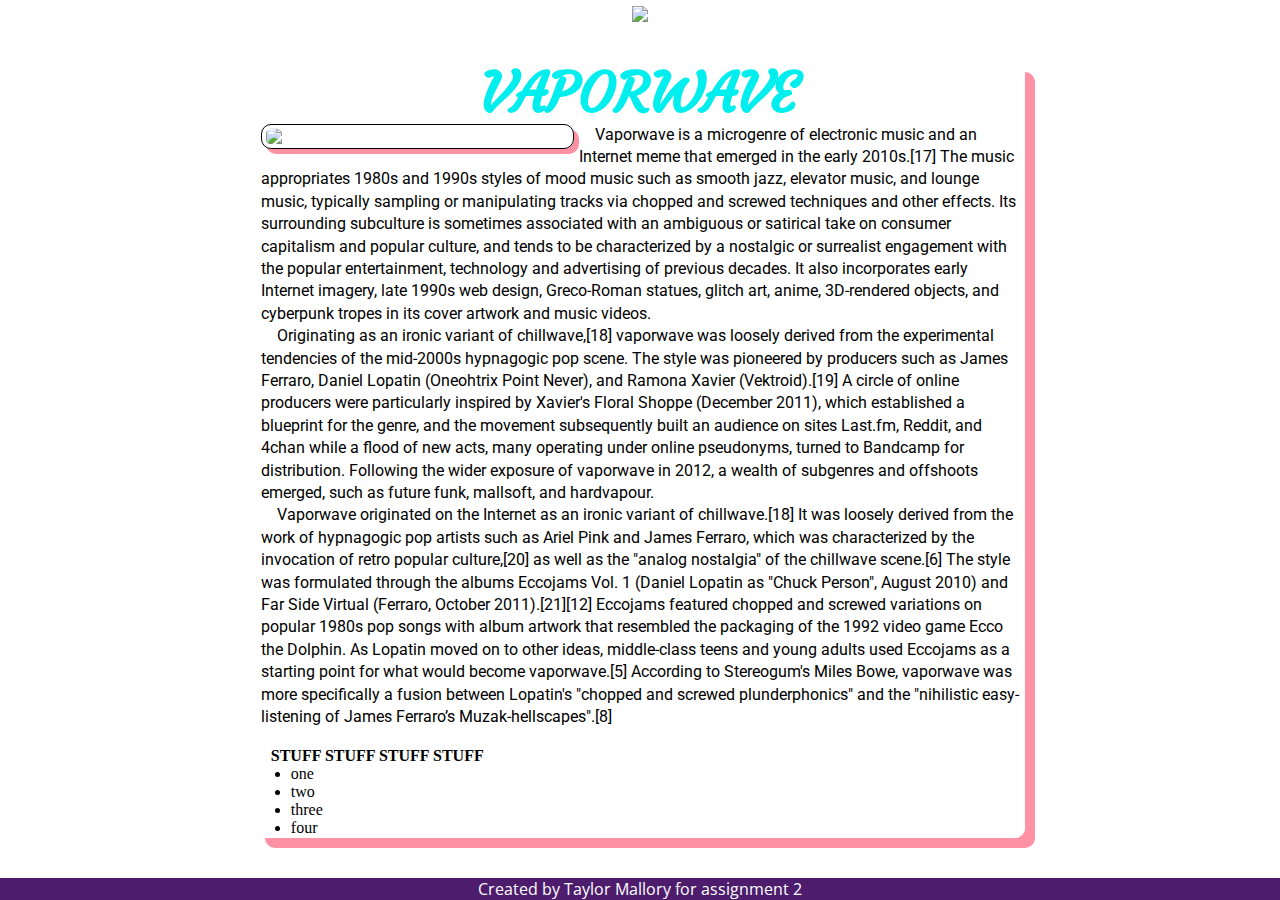
==== hw2/index.html @ 64f0b057 "initial commit" ====
<!DOCTYPE html>
<html>
<head>
	<title>HW2</title>
	<link href="https://fonts.googleapis.com/css?family=Open+Sans+Condensed:300|Courgette|Roboto" rel="stylesheet"> 
	<link rel="stylesheet" type="text/css" href="style.css">
</head>
<body>
	<header>
		<img id="head_img" src="https://i.imgur.com/pA6YZIU.png">
		<nav id="top_nav_bar">
			<a class="top_nav_links" href="#">LINKS</a>
			<a class="top_nav_links" href="#">FOR</a>
			<a class="top_nav_links" href="#">WEBSITE</a>
			<a class="top_nav_links" href="#">STUFF</a>
			<a class="top_nav_links" href="#">AND</a>
			<a class="top_nav_links" href="#">OTHER</a>
			<a class="top_nav_links" href="#">STUFF</a>
		</nav>
	</header>
	<body>
		<div class="main">
		<div class="main_title">
		<h1 id="page_title">VAPORWAVE</h1>
		</div>
		<p id="body_p">
		<img id="main_img" src="https://i.pinimg.com/736x/df/92/c7/df92c7254ab236c270d7ab1302782086.jpg">
			&nbsp;&nbsp;&nbsp;&nbsp;Vaporwave is a microgenre of electronic music and an Internet meme that emerged in the early 2010s.[17] The music appropriates 1980s and 1990s styles of mood music such as smooth jazz, elevator music, and lounge music, typically sampling or manipulating tracks via chopped and screwed techniques and other effects. Its surrounding subculture is sometimes associated with an ambiguous or satirical take on consumer capitalism and popular culture, and tends to be characterized by a nostalgic or surrealist engagement with the popular entertainment, technology and advertising of previous decades. It also incorporates early Internet imagery, late 1990s web design, Greco-Roman statues, glitch art, anime, 3D-rendered objects, and cyberpunk tropes in its cover artwork and music videos.
			<br>
			&nbsp;&nbsp;&nbsp;&nbsp;Originating as an ironic variant of chillwave,[18] vaporwave was loosely derived from the experimental tendencies of the mid-2000s hypnagogic pop scene. The style was pioneered by producers such as James Ferraro, Daniel Lopatin (Oneohtrix Point Never), and Ramona Xavier (Vektroid).[19] A circle of online producers were particularly inspired by Xavier's Floral Shoppe (December 2011), which established a blueprint for the genre, and the movement subsequently built an audience on sites Last.fm, Reddit, and 4chan while a flood of new acts, many operating under online pseudonyms, turned to Bandcamp for distribution. Following the wider exposure of vaporwave in 2012, a wealth of subgenres and offshoots emerged, such as future funk, mallsoft, and hardvapour.
			<br>
			&nbsp;&nbsp;&nbsp;&nbsp;Vaporwave originated on the Internet as an ironic variant of chillwave.[18] It was loosely derived from the work of hypnagogic pop artists such as Ariel Pink and James Ferraro, which was characterized by the invocation of retro popular culture,[20] as well as the "analog nostalgia" of the chillwave scene.[6] The style was formulated through the albums Eccojams Vol. 1 (Daniel Lopatin as "Chuck Person", August 2010) and Far Side Virtual (Ferraro, October 2011).[21][12] Eccojams featured chopped and screwed variations on popular 1980s pop songs with album artwork that resembled the packaging of the 1992 video game Ecco the Dolphin. As Lopatin moved on to other ideas, middle-class teens and young adults used Eccojams as a starting point for what would become vaporwave.[5] According to Stereogum's Miles Bowe, vaporwave was more specifically a fusion between Lopatin's "chopped and screwed plunderphonics" and the "nihilistic easy-listening of James Ferraro’s Muzak-hellscapes".[8]
		</p>
		<br>
		<br>
		<div id="bottom_list">
		<ul class="list"><b>STUFF STUFF STUFF STUFF</b>
			<li class="list">one</li>
			<li class="list">two</li>
			<li class="list">three</li>
			<li class="list">four</li>
		</ul>
		</div>
		</div>
	</body>
	<footer>
		<p id="footer">Created by Taylor Mallory for assignment 2</p>
	</footer>
</body>
</html>
---- hw2/style.css ----
#top_nav_bar{
	margin-top: -7%;
	padding-bottom: 38px;
}

#head_img{
	width: 100%;
	margin-top: -10px;
}

.top_nav_links{
	color: white;
	font-family: open sans condensed;
	font-size: 200%;
	padding-left: 6%;
	padding-right: 4%;
}

header{
	text-align: center;
}

h1{
	font-family: Courgette;
	color: #00EEEE
}

.main_title{
	padding-bottom: 3px;
}

#body_p{
	font-family: Roboto;
	text-align: center;
	text-decoration-color: white;
	line-height: 140%;
}

.main{
	/*margin-top: 10%; */
	border: 1px solid white;
	border-radius: 10px;
	box-shadow: 10px 10px #ff91a4;
	/*
	background-color: white;
	opacity: 0.7;
	*/
	background:rgba(255,255,255,0.7);
	
	margin: auto;
	width: 60%;
	padding-left: 5px;
    padding-right: 5px;
}

#main_img{
	/*
	opacity: 1.0;
	*/
	width: 40%;
	float: left;
	border: 1px solid black;
	border-radius: 10px;
	padding: .5%;
	box-shadow: 5px 5px #ff91a4;
	margin-right: 5px;
}

#page_title{
	text-align: center;
	margin-top: -6px;
	margin-bottom: -6px;
	font-size: 350%;

}

body{
	background-image: url("https://st2.depositphotos.com/4491777/6847/v/950/depositphotos_68470341-stock-illustration-tropical-palm-leaves-pattern.jpg");
}

#bottom_list ul li{
	margin-left: 30px;
}

footer{
	background-color: #4d1c6d;
	position: fixed;
	text-align: center;
	left: 0;
	bottom: 0;
	width: 100%;
	font-family: open sans condensed;
}

#footer{
		color: white;
}

ul {
	color: white;
    list-style-image: url('https://www.emastercam.com/uploads/emoticons/NewSmiliesforDarkSkins_cool.gif');
    margin: 0;
    padding-left: 10px;
}
 p, ul{
 	display: inline;
 	color: black;
 }
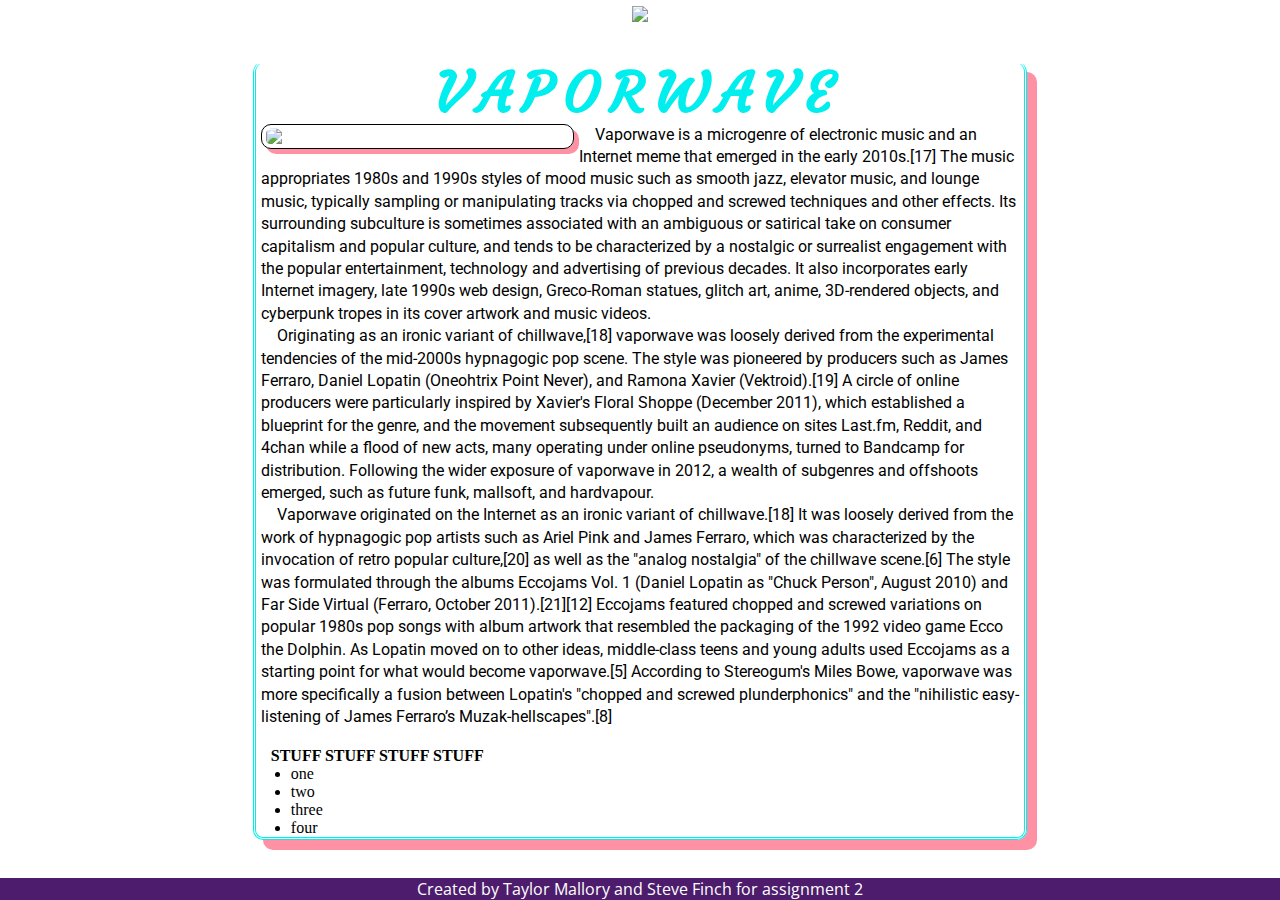
==== commit c68d7a67: "css to subfolder add link hover h1 spacing main border" ====
--- a/hw2/index.html
+++ b/hw2/index.html
@@ -3,7 +3,7 @@
 <head>
 	<title>HW2</title>
 	<link href="https://fonts.googleapis.com/css?family=Open+Sans+Condensed:300|Courgette|Roboto" rel="stylesheet"> 
-	<link rel="stylesheet" type="text/css" href="style.css">
+	<link rel="stylesheet" type="text/css" href="CSS/style.css">
 </head>
 <body>
 	<header>
@@ -44,7 +44,7 @@
 		</div>
 	</body>
 	<footer>
-		<p id="footer">Created by Taylor Mallory for assignment 2</p>
+		<p id="footer">Created by Taylor Mallory and Steve Finch for assignment 2</p>
 	</footer>
 </body>
 </html>--- a/hw2/CSS/style.css
+++ b/hw2/CSS/style.css
@@ -0,0 +1,111 @@
+
+#top_nav_bar{
+	margin-top: -7%;
+	padding-bottom: 38px;
+}
+
+#head_img{
+	width: 100%;
+	margin-top: -10px;
+}
+
+.top_nav_links{
+	color: white;
+	font-family: open sans condensed;
+	font-size: 200%;
+	padding-left: 6%;
+	padding-right: 4%;
+}
+
+.top_nav_links:hover {
+	color: blue;
+}
+
+header{
+	text-align: center;
+}
+
+h1{
+	font-family: Courgette;
+	color: #00EEEE;
+	letter-spacing: 10px;
+}
+
+.main_title{
+	padding-bottom: 3px;
+}
+
+#body_p{
+	font-family: Roboto;
+	text-align: center;
+	text-decoration-color: white;
+	line-height: 140%;
+}
+
+.main{
+	position: relative;
+	border: 1px solid white;
+	border-radius: 10px;
+	box-shadow: 10px 10px #ff91a4;
+	background:rgba(255,255,255,0.7);
+	
+	margin: auto;
+	width: 60%;
+	padding-left: 5px;
+	padding-right: 5px;
+	
+	border-bottom:3px double #00EEEE;
+    border-left:3px double #00EEEE;
+    border-right:3px double #00EEEE;
+}
+
+#main_img{
+	width: 40%;
+	float: left;
+	border: 1px solid black;
+	border-radius: 10px;
+	padding: .5%;
+	box-shadow: 5px 5px #ff91a4;
+	margin-right: 5px;
+}
+
+#page_title{
+	text-align: center;
+	margin-top: -6px;
+	margin-bottom: -6px;
+	font-size: 350%;
+
+}
+
+body{
+	background-image: url("https://st2.depositphotos.com/4491777/6847/v/950/depositphotos_68470341-stock-illustration-tropical-palm-leaves-pattern.jpg");
+}
+
+#bottom_list ul li{
+	margin-left: 30px;
+}
+
+footer{
+	background-color: #4d1c6d;
+	position: fixed;
+	text-align: center;
+	left: 0;
+	bottom: 0;
+	width: 100%;
+	font-family: open sans condensed;
+}
+
+#footer{
+		color: white;
+}
+
+ul {
+	color: white;
+    list-style-image: url('https://www.emastercam.com/uploads/emoticons/NewSmiliesforDarkSkins_cool.gif');
+    margin: 0;
+    padding-left: 10px;
+}
+ p, ul{
+ 	display: inline;
+ 	color: black;
+ }
